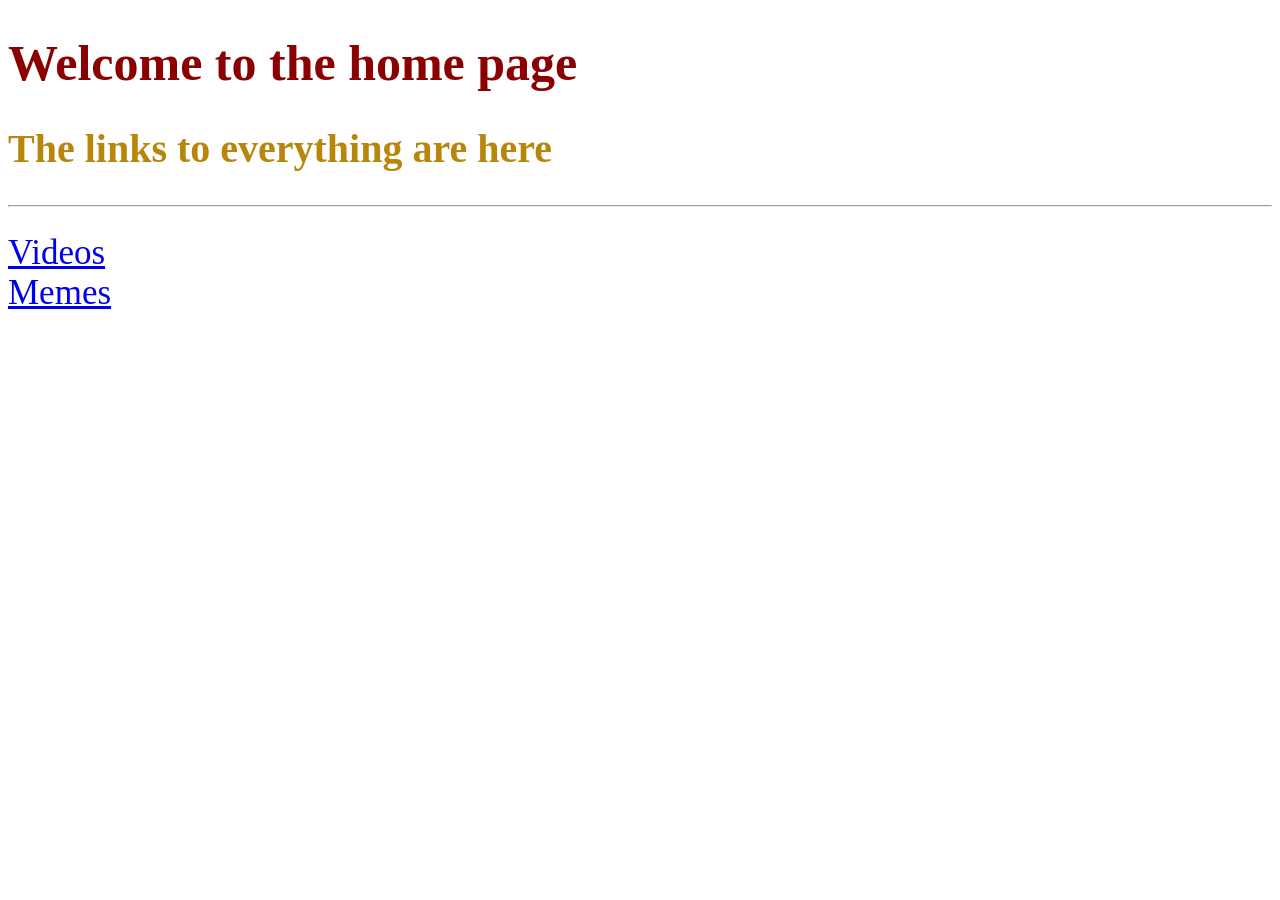
==== index.html @ 57660722 "Base for the site it has a home page a video page and picture page" ====
<!DOCTYPE html>
<html>
    <head>
        <title>Home page</title>
    </head>
    <body>
        <h1 style="font-size: 50px; color: darkred; font-family: Cambria, Cochin, Georgia, Times, 'Times New Roman', serif">Welcome to the home page</h1>
        <h2 style="font-size: 40px; color: darkgoldenrod; font-family: Cambria, Cochin, Georgia, Times, 'Times New Roman', serif">The links to everything are here</h2>
        <hr>
        <br>
        <a href="vids.html"
        title="uhhh yeah no don't watch"
        style="font-size: 35px; font-family: Cambria, Cochin, Georgia, Times, 'Times New Roman', serif">Videos</a>
        <br>
        <a href="pics.html"
        title="Yep just a lobotomy"
        style="font-size: 35px; font-family: Cambria, Cochin, Georgia, Times, 'Times New Roman', serif">Memes</a>
        <br>
        <a></a>
        <br>
        <a></a>
        <br>
        <a></a>
        <br>
    </body>
</html>
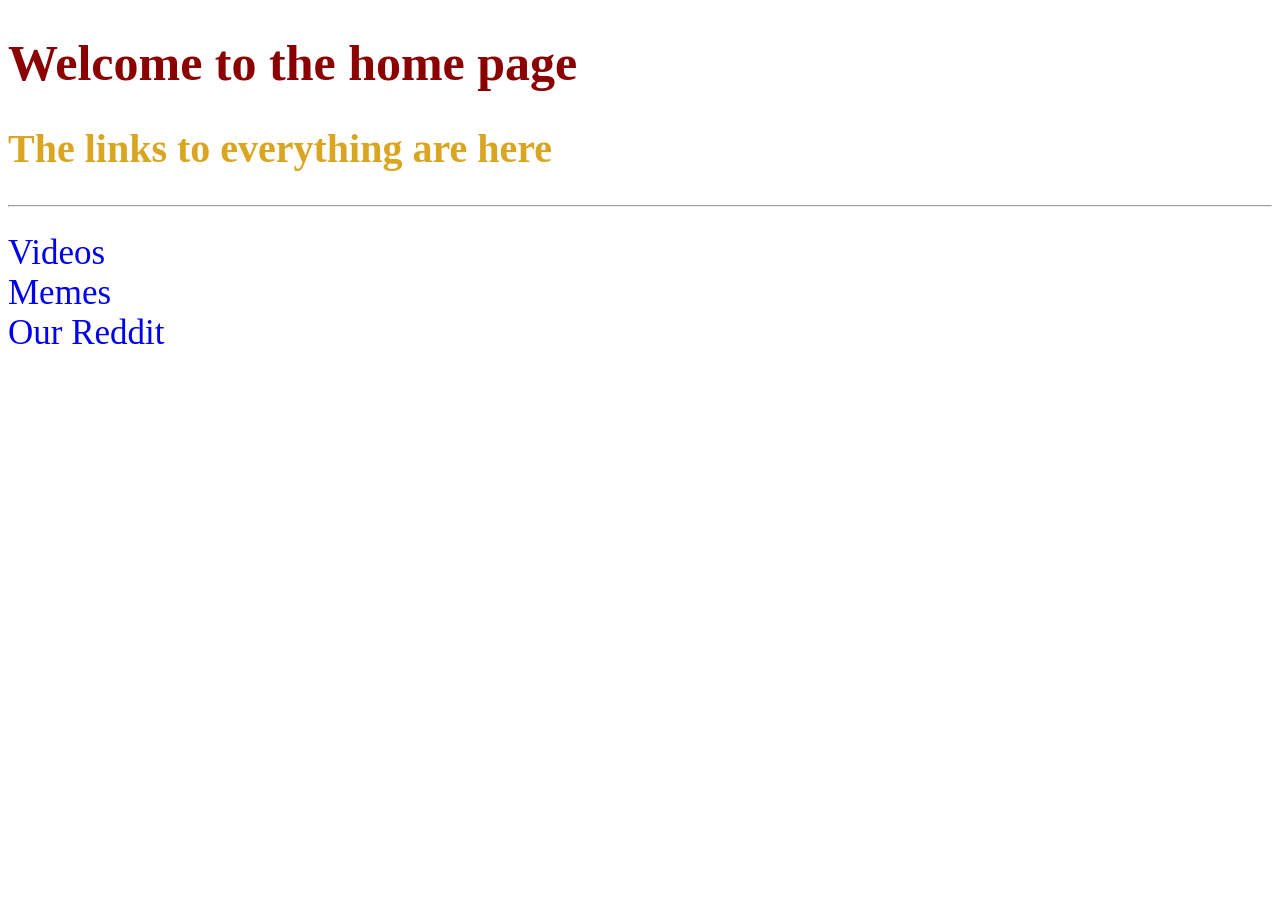
==== commit 76842d86: "Update index.html" ====
--- a/index.html
+++ b/index.html
@@ -2,25 +2,26 @@
 <html>
     <head>
         <title>Home page</title>
+        <link rel="stylesheet" href="style.css">
     </head>
     <body>
-        <h1 style="font-size: 50px; color: darkred; font-family: Cambria, Cochin, Georgia, Times, 'Times New Roman', serif">Welcome to the home page</h1>
-        <h2 style="font-size: 40px; color: darkgoldenrod; font-family: Cambria, Cochin, Georgia, Times, 'Times New Roman', serif">The links to everything are here</h2>
-        <hr>
+        <h1 class="h1">Welcome to the home page</h1>
+        <h2 class="h2">The links to everything are here</h2>
+        <a href="communism.html">
+            <hr>
+        </a>
         <br>
         <a href="vids.html"
-        title="uhhh yeah no don't watch"
-        style="font-size: 35px; font-family: Cambria, Cochin, Georgia, Times, 'Times New Roman', serif">Videos</a>
+        title="uhhh yeah no don't watch" class="hl">Videos</a>
         <br>
         <a href="pics.html"
-        title="Yep just a lobotomy"
-        style="font-size: 35px; font-family: Cambria, Cochin, Georgia, Times, 'Times New Roman', serif">Memes</a>
+        title="Yep just a lobotomy" class="hl">Memes</a>
         <br>
-        <a></a>
+        <a href="https://www.reddit.com/r/Qe9/?share_id=Z5wHReBtHH2LkL3CfmQEb&utm_content=1&utm_medium=android_app&utm_name=androidcss&utm_source=share&utm_term=13" class="hl">Our Reddit</a>
         <br>
         <a></a>
         <br>
         <a></a>
         <br>
     </body>
-</html>+</html>
--- a/style.css
+++ b/style.css
@@ -0,0 +1,15 @@
+.h1{
+    color: darkred; font-size: 50px; font-family: Cambria, Cochin, Georgia, Times, 'Times New Roman', serif;
+}
+.h2{
+    color: goldenrod; font-size: 40px; font-family: Cambria, Cochin, Georgia, Times, 'Times New Roman', serif;
+}
+.pn{
+    color: black; font-size: 25px; font-family: Cambria, Cochin, Georgia, Times, 'Times New Roman', serif;
+}
+.ct{
+    color: goldenrod; font-size: 25px; font-family: Cambria, Cochin, Georgia, Times, 'Times New Roman', serif;
+}
+.hl{
+    font-size: 35px; text-decoration: none; font-family: Cambria, Cochin, Georgia, Times, 'Times New Roman', serif;
+}
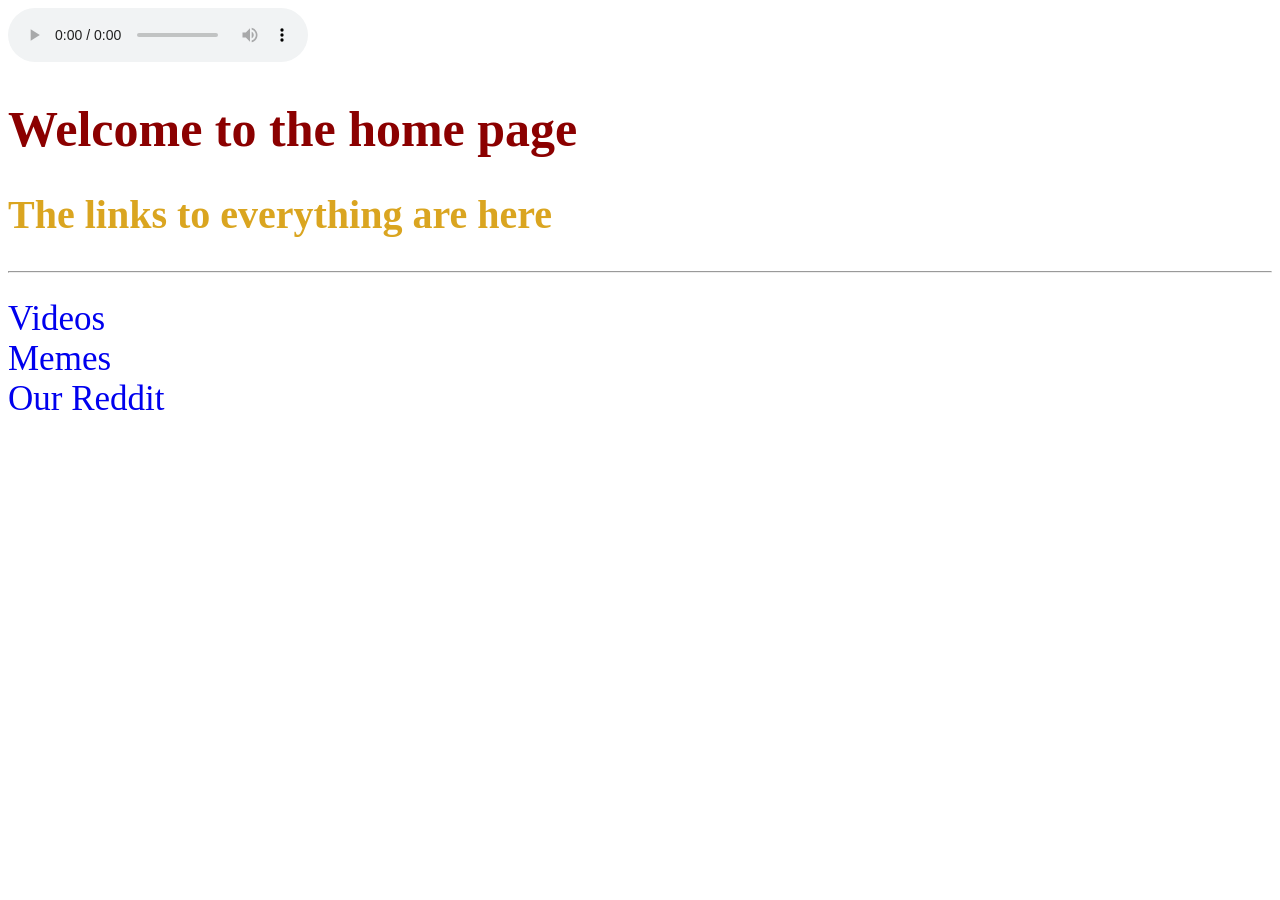
==== commit 647f4929: "caramella girls added" ====
--- a/index.html
+++ b/index.html
@@ -5,6 +5,9 @@
         <link rel="stylesheet" href="style.css">
     </head>
     <body>
+        <audio autoplay controls loop>
+            <source src="Music/mt3.mp4">
+        </audio>
         <h1 class="h1">Welcome to the home page</h1>
         <h2 class="h2">The links to everything are here</h2>
         <a href="communism.html">
